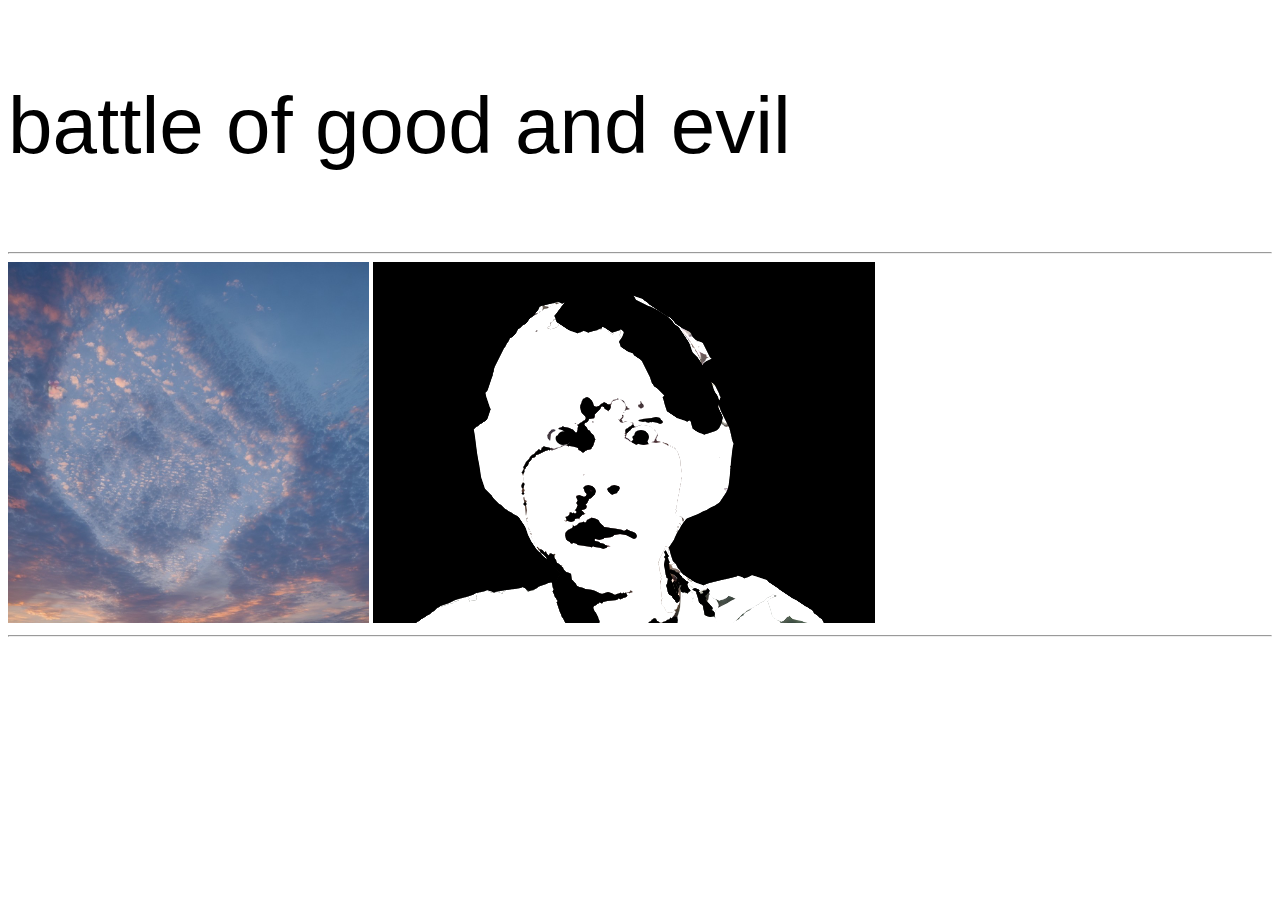
==== index.html @ 6d9f07c9 "Add files via upload" ====
<!DOCTYPE html>
<head>
    <title>horror beyond comprehension</title>
</head>
<body>
    <p style="color: black; font-family:Impact, Haettenschweiler, 'Arial Narrow Bold', sans-serif; position: 100, 100; font-size: 80px">
        battle of good and evil
    </p>
    <hr>
    <img src="thesaviour.png" style="size: 502px; height: 361px;">
    <img src="thehorror.png">
    <hr>
</body>
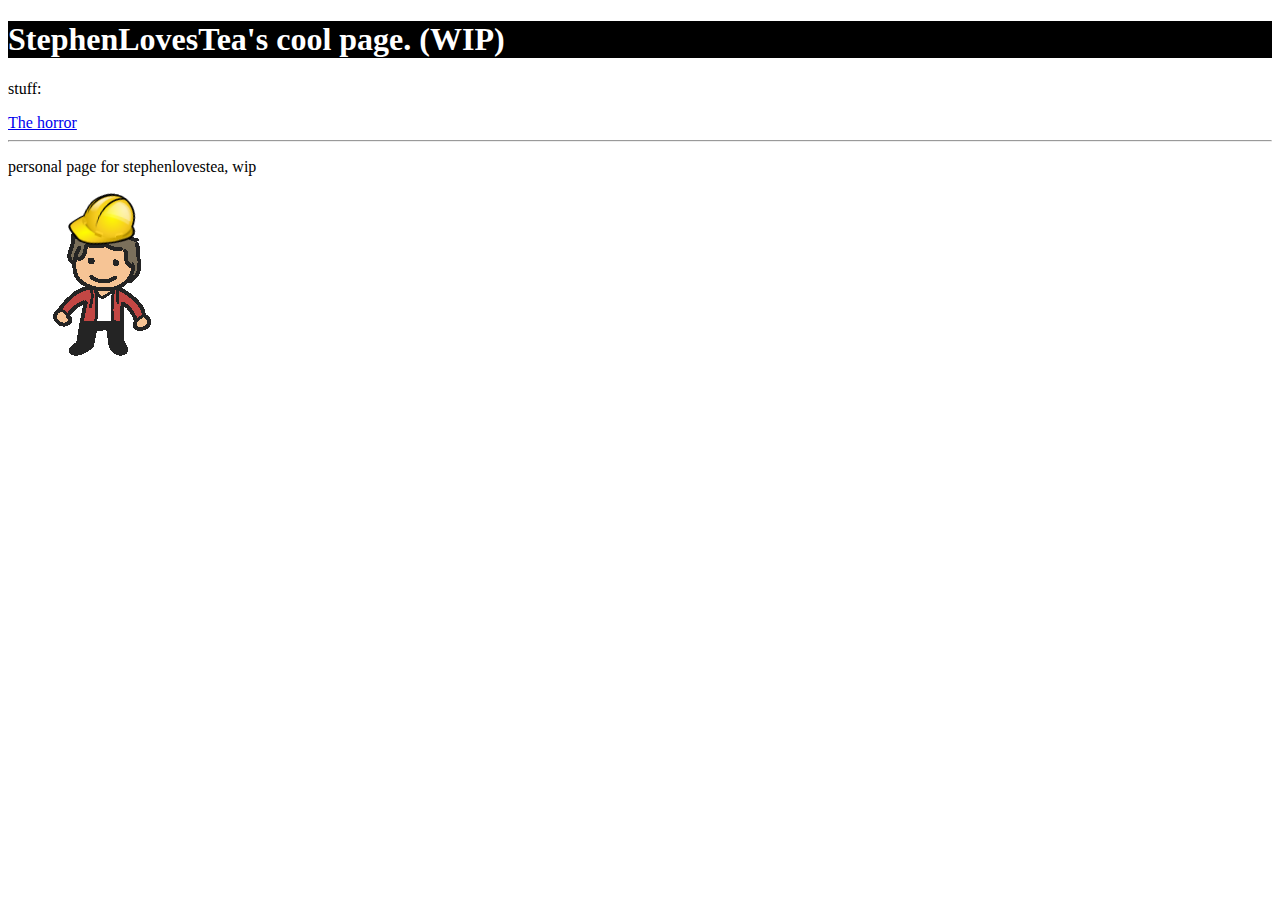
==== commit fb2fc4a3: "update 0.2" ====
--- a/index.html
+++ b/index.html
@@ -1,13 +1,11 @@
 <!DOCTYPE html>
-<head>
-    <title>horror beyond comprehension</title>
+<head> <title>Main Page</title>
 </head>
 <body>
-    <p style="color: black; font-family:Impact, Haettenschweiler, 'Arial Narrow Bold', sans-serif; position: 100, 100; font-size: 80px">
-        battle of good and evil
-    </p>
+    <h1 style="background-color:black; color: white;">StephenLovesTea's cool page. (WIP)</h1>
+    <p>stuff:</p>
+    <a href="horror.html">The horror</a>
     <hr>
-    <img src="thesaviour.png" style="size: 502px; height: 361px;">
-    <img src="thehorror.png">
-    <hr>
+    <p>personal page for stephenlovestea, wip</p>
+    <img src="images/constructionguyidkhim.png"
 </body>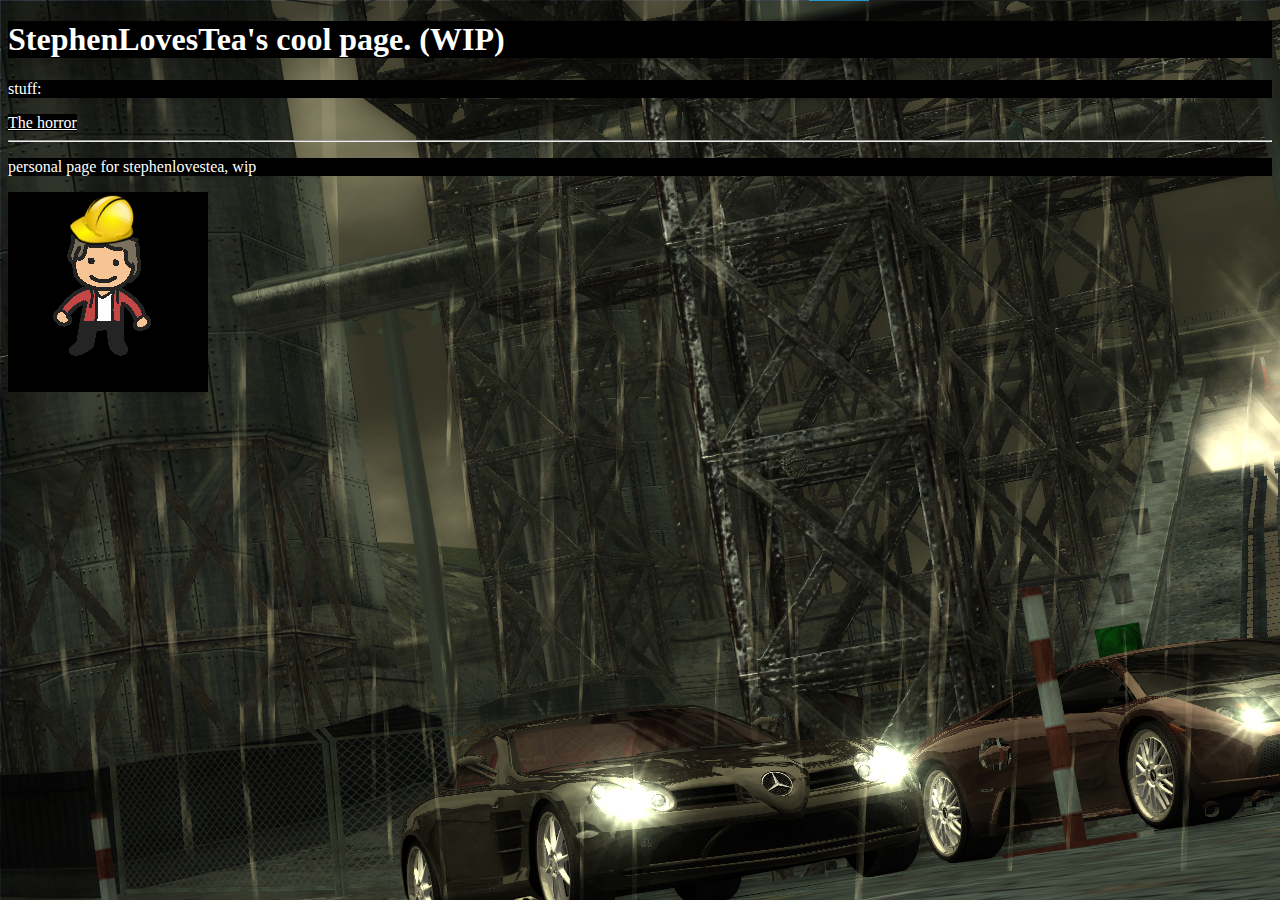
==== commit de5ef604: "0.2.3 marclicious update" ====
--- a/index.html
+++ b/index.html
@@ -1,11 +1,20 @@
 <!DOCTYPE html>
+<html>
 <head> <title>Main Page</title>
+    <link rel="icon" type="image/x-icon" href="images/constructionguyidkhim.png">
+    <style>
+        body {
+          background-image: url('images/sanandreas.png');
+        }
+        </style>
 </head>
+
 <body>
     <h1 style="background-color:black; color: white;">StephenLovesTea's cool page. (WIP)</h1>
-    <p>stuff:</p>
-    <a href="horror.html">The horror</a>
+    <p style="background-color: black; color: white;">stuff:</p>
+    <a style="background-color: black; color: white;" href="horror.html">The horror</a>
     <hr>
-    <p>personal page for stephenlovestea, wip</p>
-    <img src="images/constructionguyidkhim.png"
-</body>+    <p style="background-color: black; color: white;">personal page for stephenlovestea, wip</p>
+    <img style="background-color: black;" src="images/constructionguyidkhim.png">
+</body>
+</html>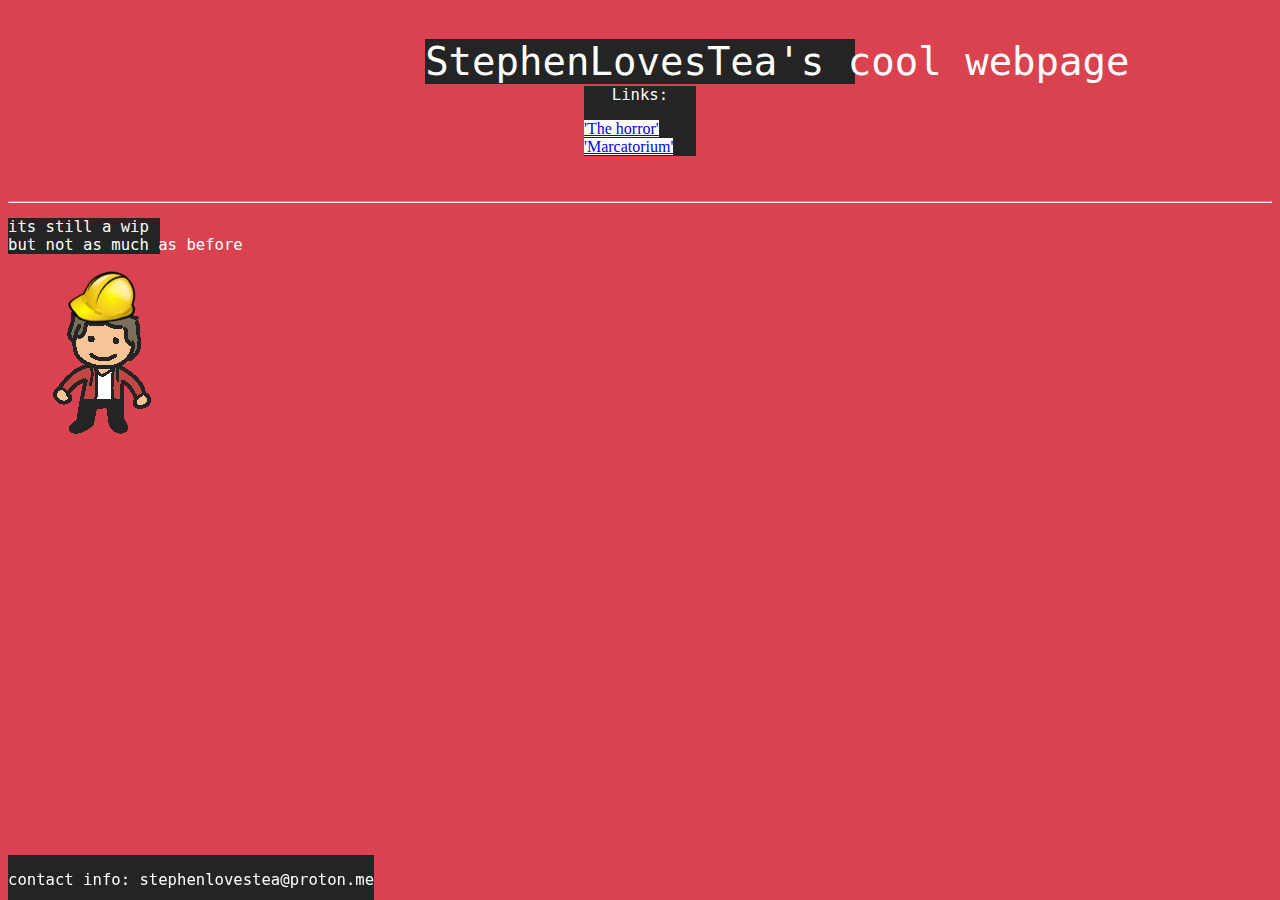
==== commit 1a78d263: "0.3 css update" ====
--- a/index.html
+++ b/index.html
@@ -1,20 +1,30 @@
 <!DOCTYPE html>
 <html>
-<head> <title>Main Page</title>
-    <link rel="icon" type="image/x-icon" href="images/constructionguyidkhim.png">
-    <style>
-        body {
-          background-image: url('images/sanandreas.png');
-        }
-        </style>
+
+<head>
+   <title>Main Page</title>
+   <link rel="stylesheet" href="styles/index.css">
+   <link rel="icon" type="image/x-icon" href="images/constructionguyidkhim.png">
 </head>
 
 <body>
-    <h1 style="background-color:black; color: white;">StephenLovesTea's cool page. (WIP)</h1>
-    <p style="background-color: black; color: white;">stuff:</p>
-    <a style="background-color: black; color: white;" href="horror.html">The horror</a>
-    <hr>
-    <p style="background-color: black; color: white;">personal page for stephenlovestea, wip</p>
-    <img style="background-color: black;" src="images/constructionguyidkhim.png">
+
+<div style="width:34%"><pre class="btexttitle">StephenLovesTea's cool webpage</pre></div>
+<div style="width:8.85%; position:relative; bottom:37px;"><pre class="btextcenter">Links:</pre>
+<a href="horror.html">'The horror'</a> <a href="marc.html">'Marcatorium'</a>
+</div>
+<hr>
+
+<div style="position:relative; right:44%; width:12%"><pre>
+its still a wip
+but not as much as before
+</pre></div>
+
+<img src="images/constructionguyidkhim.png">
+
+<div class="footer">
+  <pre>contact info: stephenlovestea@proton.me</pre>
+</div>
 </body>
+
 </html>--- a/styles/index.css
+++ b/styles/index.css
@@ -0,0 +1,43 @@
+body {
+    background-color:#DB424F;
+}
+
+.outline {
+    background-color: #242424;
+    color: white;
+}
+
+div {
+    background-color:#242424;
+    margin:auto;
+}
+
+.btextcenter {
+    color:white;
+    text-align: center;
+    font-family: monospace;
+    font-size: 120%;
+}
+
+.btexttitle {
+    color: white;
+    text-align: center;
+    font-family: monospace;
+    font-size: 300%;
+}
+
+a {
+    background-color: white;
+}
+
+pre {
+    color:white;
+    font-family: monospace;
+    font-size: 120%;
+}
+
+.footer {
+    position: fixed;
+    top:95%;
+    background-color:#242424;
+}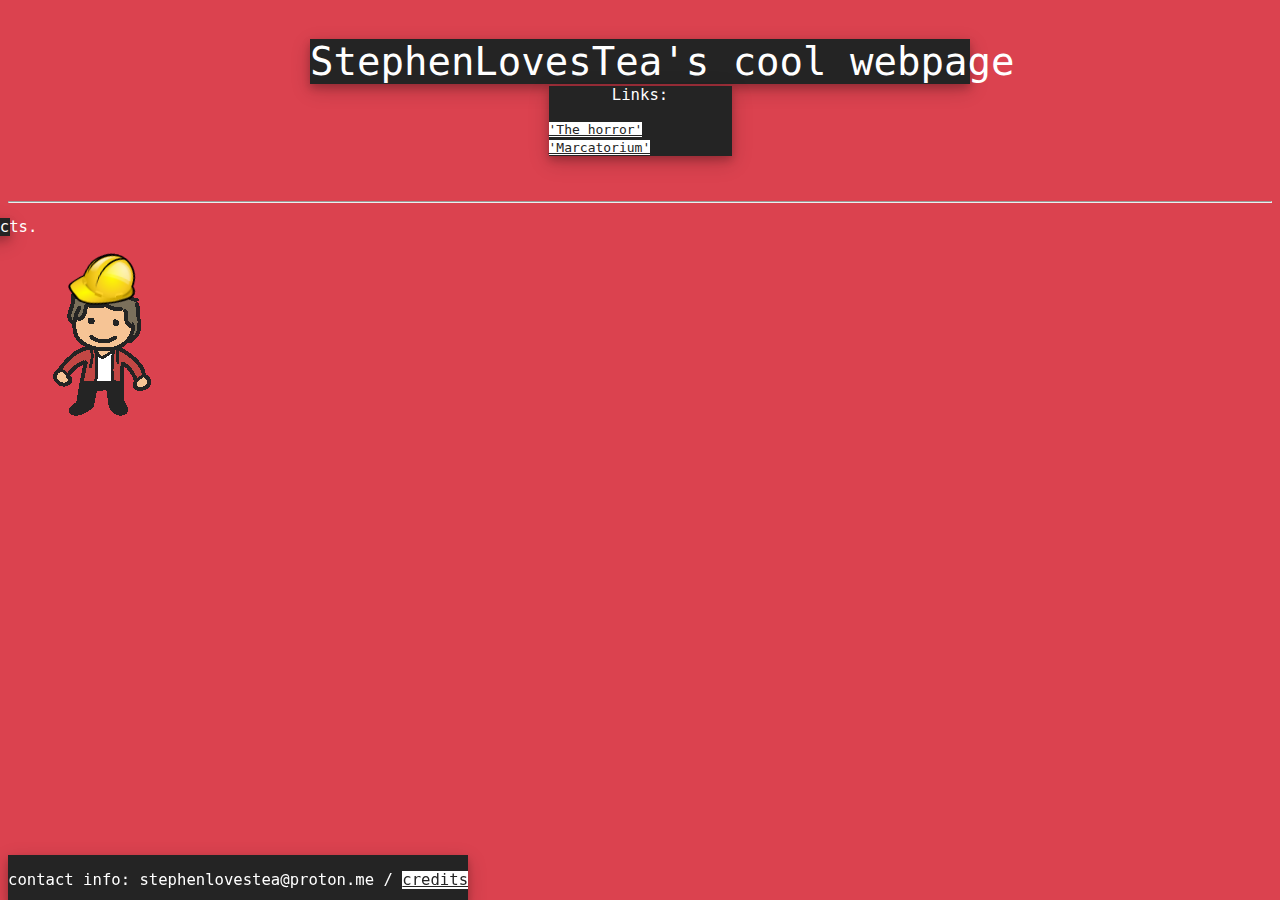
==== commit 4527e6b5: "0.4 i remembered the password update" ====
--- a/index.html
+++ b/index.html
@@ -9,21 +9,20 @@
 
 <body>
 
-<div style="width:34%"><pre class="btexttitle">StephenLovesTea's cool webpage</pre></div>
-<div style="width:8.85%; position:relative; bottom:37px;"><pre class="btextcenter">Links:</pre>
+<div style="width:660px"><pre class="btexttitle">StephenLovesTea's cool webpage</pre></div>
+<div style="width:183px; position:relative; bottom:37px;"><pre class="btextcenter">Links:</pre>
 <a href="horror.html">'The horror'</a> <a href="marc.html">'Marcatorium'</a>
 </div>
 <hr>
 
-<div style="position:relative; right:44%; width:12%"><pre>
-its still a wip
-but not as much as before
+<div style="position:relative; right: 790px; width:320px"><pre>
+Website to show off various projects.
 </pre></div>
 
-<img src="images/constructionguyidkhim.png">
+<img class="rotate" src="images/constructionguyidkhim.png">
 
 <div class="footer">
-  <pre>contact info: stephenlovestea@proton.me</pre>
+  <pre>contact info: stephenlovestea@proton.me / <a href="credits.html">credits</a></pre> 
 </div>
 </body>
 
--- a/styles/index.css
+++ b/styles/index.css
@@ -10,6 +10,7 @@
 div {
     background-color:#242424;
     margin:auto;
+    box-shadow: 0 4px 8px 0 rgba(0, 0, 0, 0.2), 0 6px 20px 0 rgba(0, 0, 0, 0.19);
 }
 
 .btextcenter {
@@ -27,7 +28,15 @@
 }
 
 a {
+    font-family: monospace;
     background-color: white;
+    color:#242424
+}
+
+a:hover {
+    font-family: monospace;
+    background-color: wheat;
+    color: #121212
 }
 
 pre {
@@ -36,6 +45,10 @@
     font-size: 120%;
 }
 
+.rotate:hover {
+    transform: rotate(45deg);
+}
+
 .footer {
     position: fixed;
     top:95%;
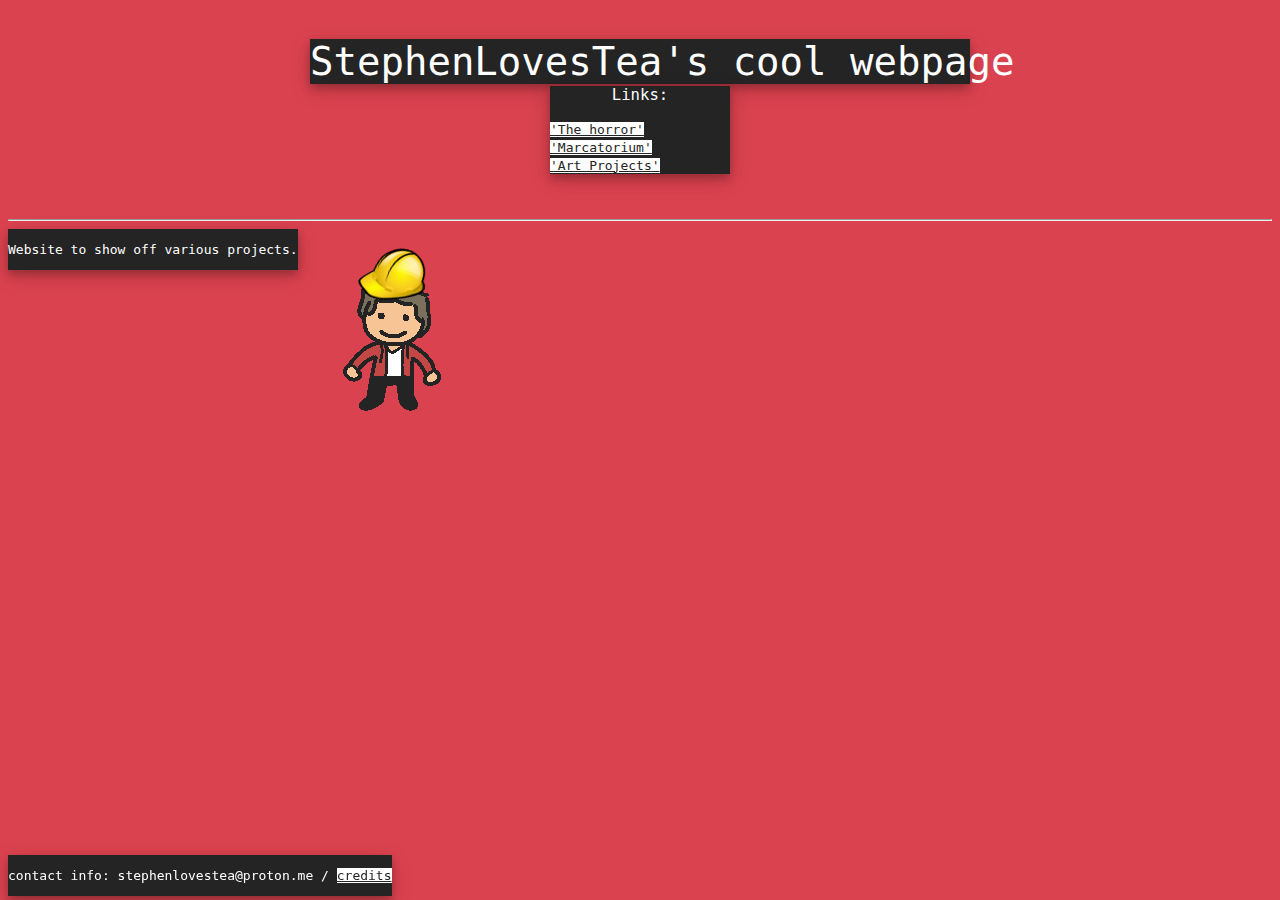
==== commit ad486d3f: "0.4.5 the i learned how to animate in css update" ====
--- a/index.html
+++ b/index.html
@@ -10,20 +10,20 @@
 <body>
 
 <div style="width:660px"><pre class="btexttitle">StephenLovesTea's cool webpage</pre></div>
-<div style="width:183px; position:relative; bottom:37px;"><pre class="btextcenter">Links:</pre>
-<a href="horror.html">'The horror'</a> <a href="marc.html">'Marcatorium'</a>
+<div style="width:180px; position:relative; bottom:37px;"><pre class="btextcenter">Links:</pre>
+<a href="horror.html">'The horror'</a><a href="marc.html">'Marcatorium'</a> <br> <a href="artprojects.html">'Art Projects'</a>
 </div>
 <hr>
 
-<div style="position:relative; right: 790px; width:320px"><pre>
-Website to show off various projects.
-</pre></div>
-
-<img class="rotate" src="images/constructionguyidkhim.png">
+<div style="float:left;"><pre>Website to show off various projects.</pre></div>
+<br>
+<img style="animation-name:dance; animation-duration: 2s; animation-direction:alternate; animation-iteration-count:infinite;" src="images/constructionguyidkhim.png">
 
 <div class="footer">
   <pre>contact info: stephenlovestea@proton.me / <a href="credits.html">credits</a></pre> 
 </div>
 </body>
 
-</html>+</html>
+
+
--- a/styles/index.css
+++ b/styles/index.css
@@ -29,28 +29,38 @@
 
 a {
     font-family: monospace;
+    display: inline-block;
     background-color: white;
-    color:#242424
+    color:#242424;
+    transition: 0.5s;
 }
-
 a:hover {
     font-family: monospace;
     background-color: wheat;
-    color: #121212
+    color: #121212;
+    transform: scale(120%);
 }
 
 pre {
     color:white;
     font-family: monospace;
-    font-size: 120%;
-}
-
-.rotate:hover {
-    transform: rotate(45deg);
 }
 
 .footer {
     position: fixed;
     top:95%;
     background-color:#242424;
-}+}
+
+.grow {
+    transition: 2s;
+}
+.grow:hover {
+    transform: scale(150%);
+}
+
+@keyframes dance{
+    0% {transform: rotate(-20deg);}
+    50% {transform: rotate(0deg) translate(50px, -50px);}
+    100% {transform: rotate(20deg) translate(100px, 0px);} 
+  }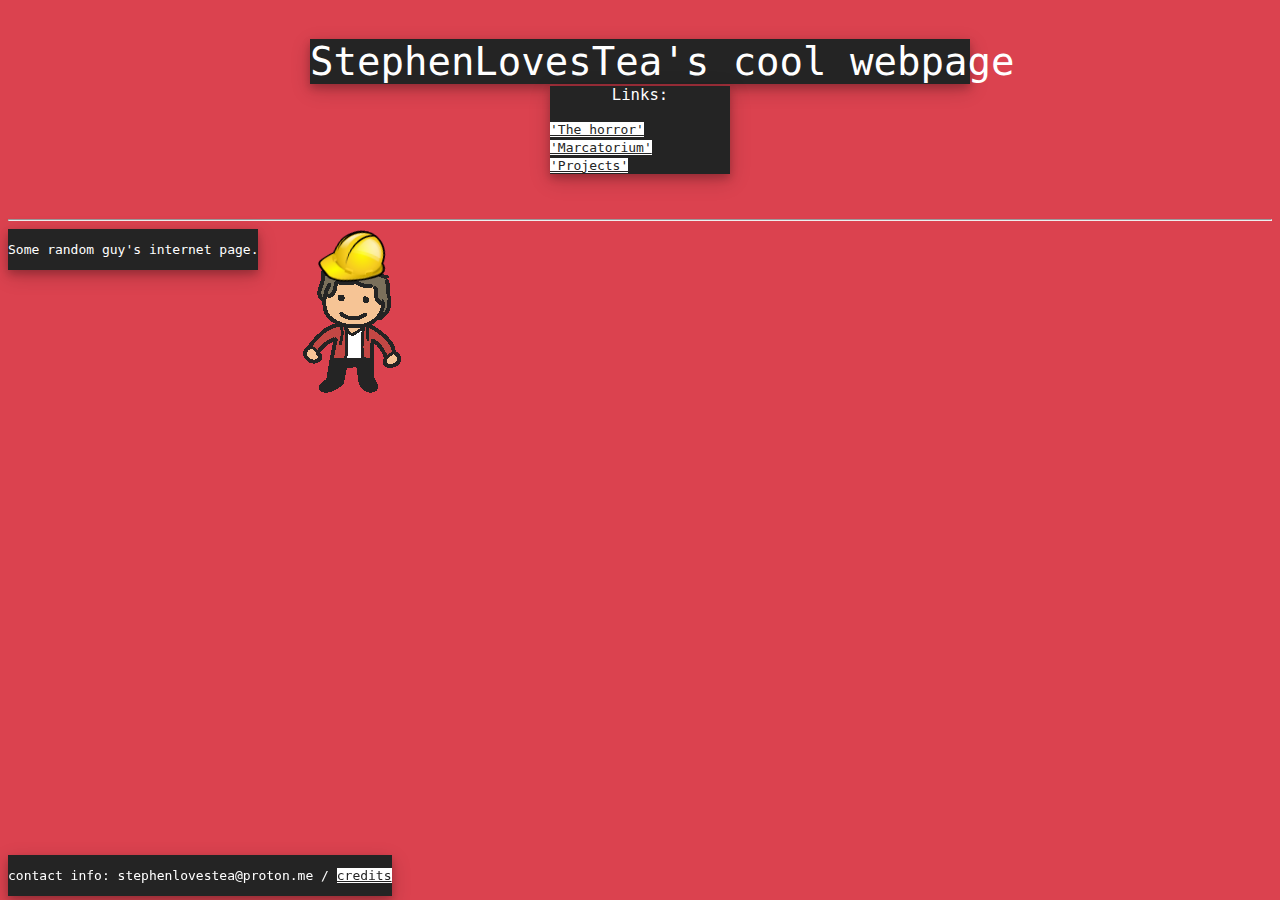
==== commit 83d07add: "0.5 The Projection Update" ====
--- a/index.html
+++ b/index.html
@@ -5,22 +5,21 @@
    <title>Main Page</title>
    <link rel="stylesheet" href="styles/index.css">
    <link rel="icon" type="image/x-icon" href="images/constructionguyidkhim.png">
+
 </head>
 
 <body>
-
 <div style="width:660px"><pre class="btexttitle">StephenLovesTea's cool webpage</pre></div>
 <div style="width:180px; position:relative; bottom:37px;"><pre class="btextcenter">Links:</pre>
-<a href="horror.html">'The horror'</a><a href="marc.html">'Marcatorium'</a> <br> <a href="artprojects.html">'Art Projects'</a>
+<a href="horror.html">'The horror'</a><a href="marc.html">'Marcatorium'</a> <br> <a href="projects.html">'Projects'</a>
 </div>
 <hr>
 
-<div style="float:left;"><pre>Website to show off various projects.</pre></div>
-<br>
+<div style="float:left;"><pre>Some random guy's internet page.</pre></div>
 <img style="animation-name:dance; animation-duration: 2s; animation-direction:alternate; animation-iteration-count:infinite;" src="images/constructionguyidkhim.png">
 
 <div class="footer">
-  <pre>contact info: stephenlovestea@proton.me / <a href="credits.html">credits</a></pre> 
+  <pre>contact info: stephenlovestea@proton.me / <a href="credits.html">credits</a></pre>
 </div>
 </body>
 
--- a/styles/index.css
+++ b/styles/index.css
@@ -52,6 +52,13 @@
     background-color:#242424;
 }
 
+h1{
+    color:white;
+    font-family: monospace;
+    background-color:#242424;
+    box-shadow: 0 4px 8px 0 rgba(0, 0, 0, 0.2), 0 6px 20px 0 rgba(0, 0, 0, 0.19);
+}
+
 .grow {
     transition: 2s;
 }
@@ -59,6 +66,13 @@
     transform: scale(150%);
 }
 
+p{
+    color:white;
+    font-family:monospace;
+    background-color:#242424;
+    font-size: 125%;
+}
+
 @keyframes dance{
     0% {transform: rotate(-20deg);}
     50% {transform: rotate(0deg) translate(50px, -50px);}
